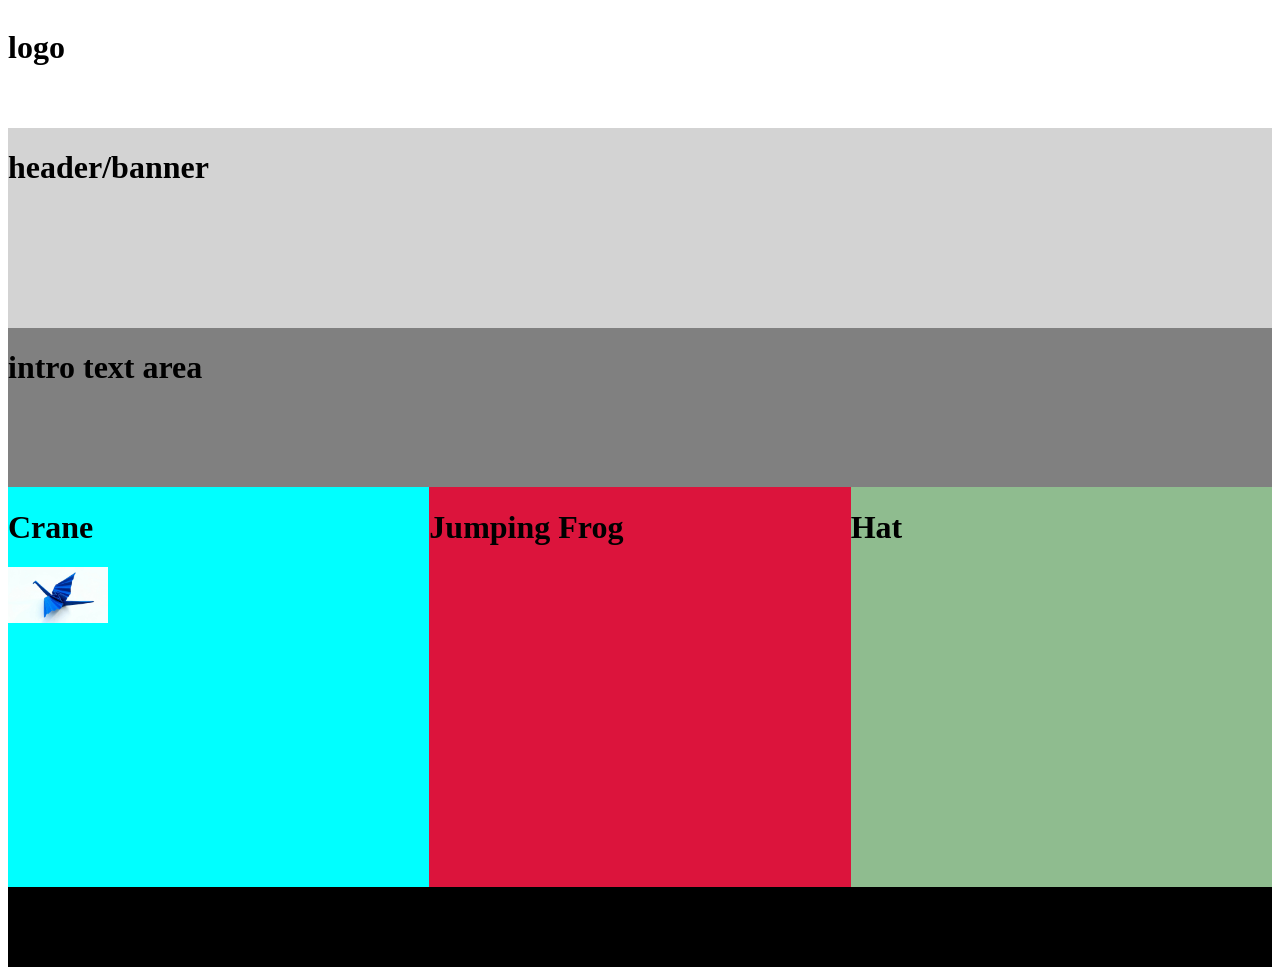
==== index.html @ e2cec171 "1 Pics" ====
<!DOCTYPE html>
<html lang="en">
<head>
    <meta charset="UTF-8">
    <meta name="viewport" content="width=device-width, initial-scale=1.0">
    <title>Document</title>
    <link rel="stylesheet" href="style.css">
</head>
<body>
    <div class="container">
        
        <div class="header">
            
        </div>

        <div class="logo"><h1>logo</h1></div>

        <div class="header-banner"><h1>header/banner</h1></div>
        
        <div class="intro-text-area"><h1>intro text area</h1></div>

        <div class="box1"><h1>Crane</h1>
        <img src="crane.jpg" alt="" width="100px"></div>

        <div class="box2"><h1>Jumping Frog </h1></div>

        <div class="box3"><h1>Hat</h1></div>

        <div class="footer"><h1>footer</h1></div>

    </div>
    
</body>
</html>
---- style.css ----
.container{
    display:grid;
    grid-template-columns: 2fr 2fr 2fr;
    grid-template-rows: 1.5fr 2.5fr 2fr 5fr 0.5fr;
    
}

.logo{
    grid-column: 1/4 ;
    grid-row: 1/5;
    background-color: white;
}

.header-banner{
    grid-column: 1/4;
    grid-row: 2/5;
    background-color:lightgray
}

.intro-text-area{
    grid-column: 1/4;
    grid-row: 3/5;
    background-color:gray
}

.box1{
    grid-column: 1/3;
    grid-row: 4/5;
    background-color: aqua;
}

.box2{
    grid-column: 2/3;
    grid-row: 4/5;
    background-color: crimson;
}

.box3{
    grid-column: 3/3;
    grid-row: 4/5;
    background-color: darkseagreen;
}

.footer{
    grid-column: 1/4;
    grid-row: 5/5;
    background-color: black;
}
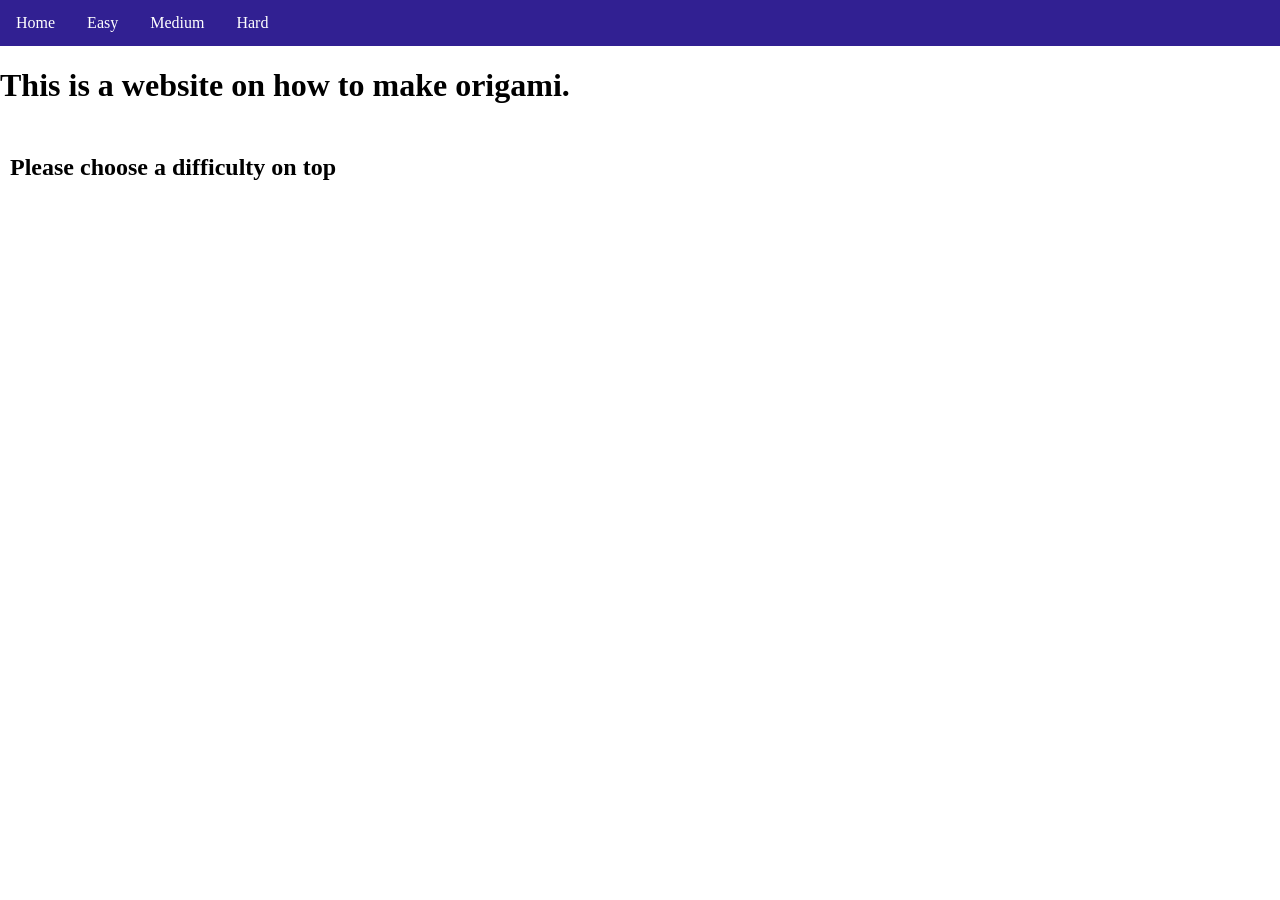
==== commit 68acc912: "finishing product this is the finishing product(maybe)" ====
--- a/index.html
+++ b/index.html
@@ -5,28 +5,26 @@
     <meta name="viewport" content="width=device-width, initial-scale=1.0">
     <title>Document</title>
     <link rel="stylesheet" href="style.css">
+    
 </head>
 <body>
-    <div class="container">
+    <div>
+        </style>
+</head>
+<body>
+
+<ul>
+  <li><a class="active" href="index.html">Home</a></li>
+  <li><a href="easy.html">Easy</a></li>
+  <li><a href="medium.html">Medium</a></li>
+  <li><a href="hard.html">Hard</a></li>
+</ul>
+
+<h1>This is a website on how to make origami.</h1><br>
+<h2>Please choose a difficulty on top</h2>
+
         
-        <div class="header">
-            
-        </div>
-
-        <div class="logo"><h1>logo</h1></div>
-
-        <div class="header-banner"><h1>header/banner</h1></div>
-        
-        <div class="intro-text-area"><h1>intro text area</h1></div>
-
-        <div class="box1"><h1>Crane</h1>
-        <img src="crane.jpg" alt="" width="100px"></div>
-
-        <div class="box2"><h1>Jumping Frog </h1></div>
-
-        <div class="box3"><h1>Hat</h1></div>
-
-        <div class="footer"><h1>footer</h1></div>
+       
 
     </div>
     
--- a/style.css
+++ b/style.css
@@ -1,3 +1,4 @@
+
 .container{
     display:grid;
     grid-template-columns: 2fr 2fr 2fr;
@@ -46,3 +47,42 @@
     grid-row: 5/5;
     background-color: black;
 }
+
+
+body {
+  margin: 0;
+  padding: 0;
+}
+
+h2, p {
+  margin: 10px;
+}
+
+ul {
+  list-style-type: none;
+  margin: 0;
+  padding: 0;
+  overflow: hidden;
+  background-color: #312092;
+}
+
+ul li {
+  float: left;
+}
+
+ul li a {
+  display: block;
+  color: white;
+  text-align: center;
+  padding: 14px 16px;
+  text-decoration: none;
+}
+
+ul li a:hover {
+  background-color: #111111;
+
+  
+}
+
+
+  
